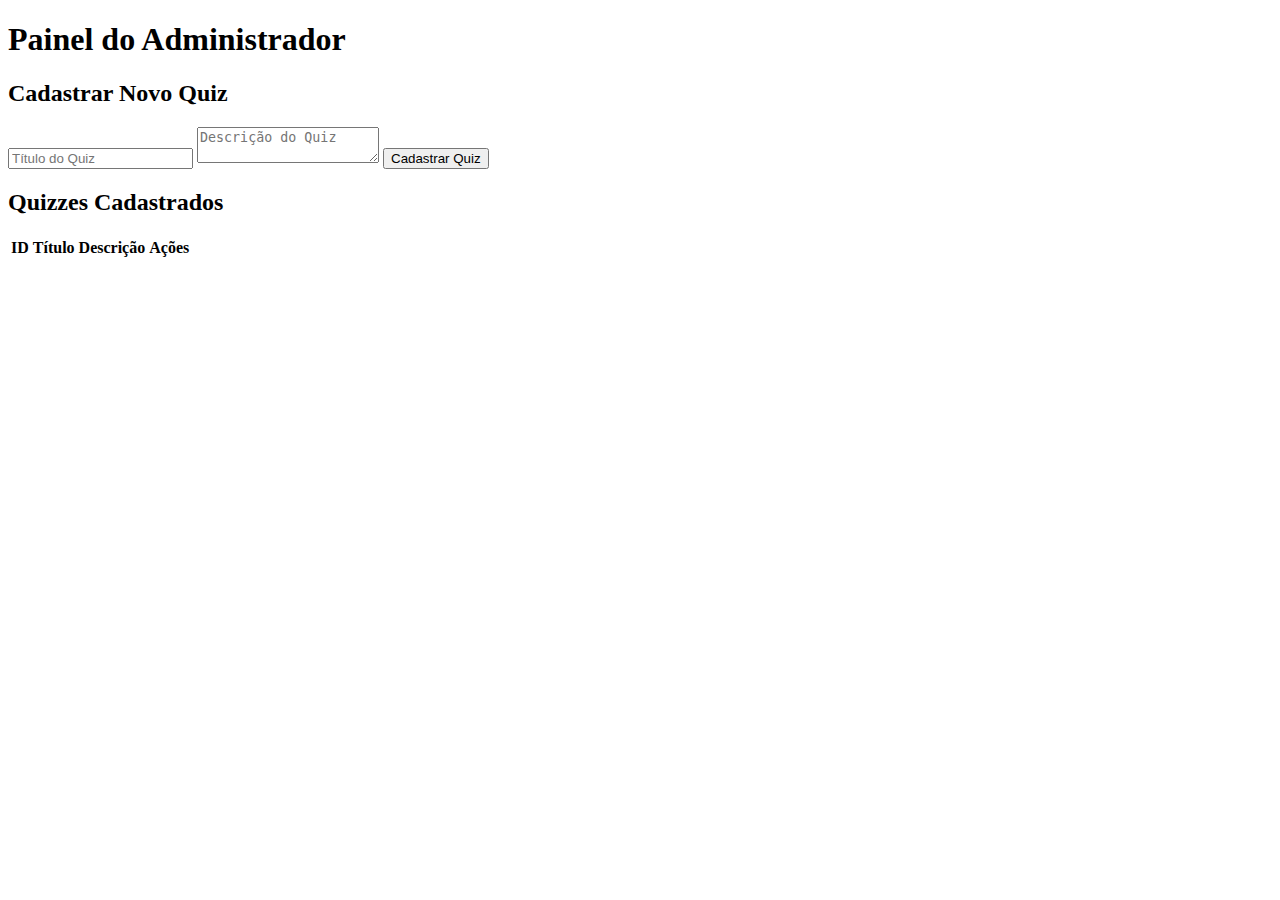
==== Quiz-front/admin-dashboard.html @ b8fd9133 "Subindo Front Atualizado e telas de login admin funcionando" ====
<!DOCTYPE html>
<html lang="pt-br">
<head>
    <meta charset="UTF-8">
    <meta name="viewport" content="width=device-width, initial-scale=1.0">
    <title>Admin Dashboard</title>
    <link rel="stylesheet" href="/Quiz-Game/Quiz-front/css/admin-dashboard.css">
</head>
<body>
    <div class="dashboard-container">
        <h1>Painel do Administrador</h1>
        
        <section class="quiz-form-section">
            <h2>Cadastrar Novo Quiz</h2>
            <form id="quiz-form">
                <input type="text" id="quiz-title" placeholder="Título do Quiz" required>
                <textarea id="quiz-description" placeholder="Descrição do Quiz" required></textarea>
                <button type="submit">Cadastrar Quiz</button>
            </form>
        </section>
        
        <section class="quiz-list-section">
            <h2>Quizzes Cadastrados</h2>
            <table>
                <thead>
                    <tr>
                        <th>ID</th>
                        <th>Título</th>
                        <th>Descrição</th>
                        <th>Ações</th>
                    </tr>
                </thead>
                <tbody id="quiz-list">
                    <!-- Os quizzes serão carregados aqui dinamicamente -->
                </tbody>
            </table>
        </section>
    </div>

    <script src="/Quiz-Game/Quiz-front/js/admin-dashboard.js"></script>
</body>
</html>
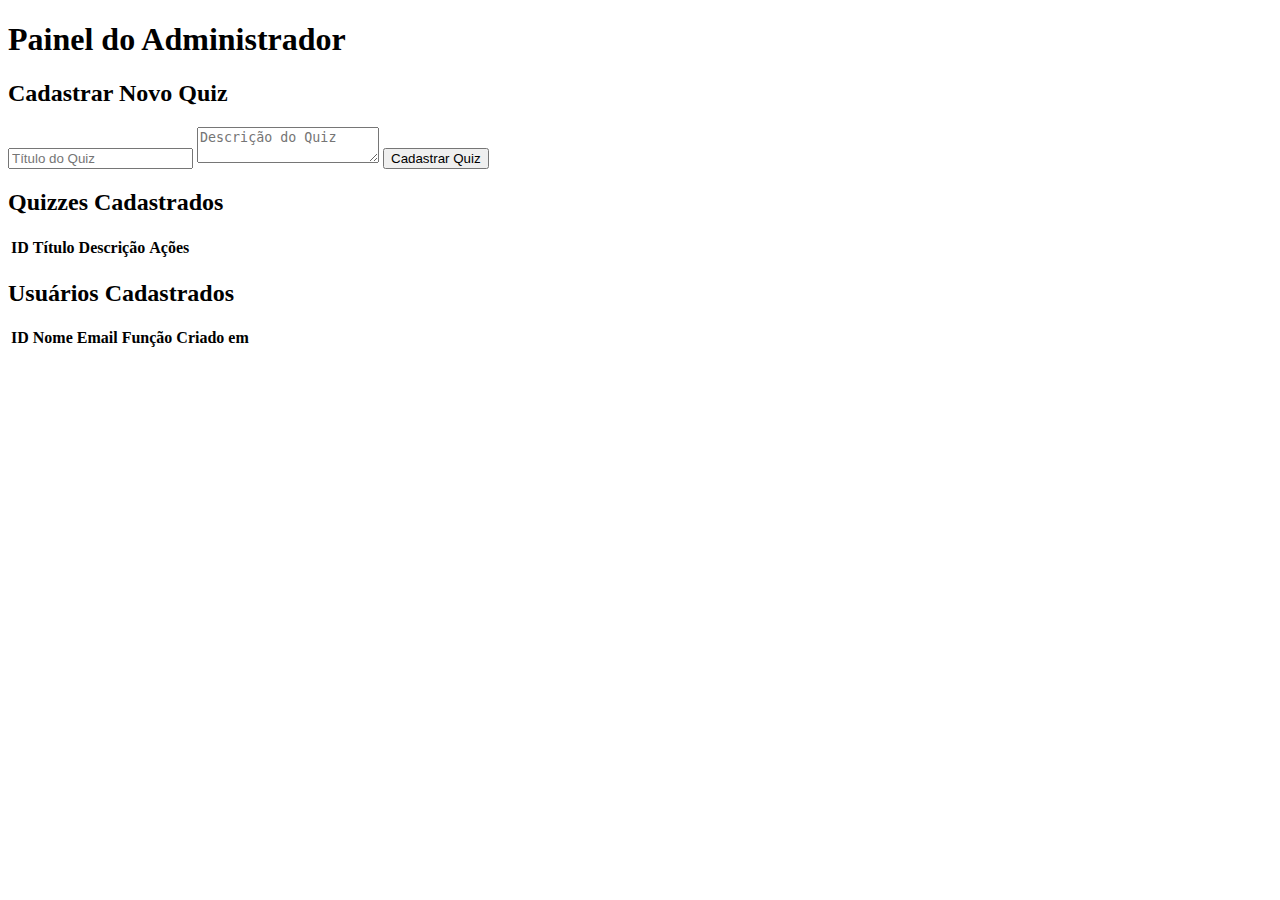
==== commit 1e60dd7a: "Adicionando user em dashboard" ====
--- a/Quiz-front/admin-dashboard.html
+++ b/Quiz-front/admin-dashboard.html
@@ -10,6 +10,7 @@
     <div class="dashboard-container">
         <h1>Painel do Administrador</h1>
         
+        <!-- Seção de Cadastro de Quiz -->
         <section class="quiz-form-section">
             <h2>Cadastrar Novo Quiz</h2>
             <form id="quiz-form">
@@ -19,6 +20,7 @@
             </form>
         </section>
         
+        <!-- Seção de Quizzes Cadastrados -->
         <section class="quiz-list-section">
             <h2>Quizzes Cadastrados</h2>
             <table>
@@ -35,6 +37,26 @@
                 </tbody>
             </table>
         </section>
+
+        <!-- Seção de Usuários Cadastrados -->
+        <section class="user-list-section">
+            <h2>Usuários Cadastrados</h2>
+            <table>
+                <thead>
+                    <tr>
+                        <th>ID</th>
+                        <th>Nome</th>
+                        <th>Email</th>
+                        <th>Função</th>
+                        <th>Criado em</th>
+                    </tr>
+                </thead>
+                <tbody id="user-list">
+                    <!-- Os usuários serão carregados aqui dinamicamente -->
+                </tbody>
+            </table>
+        </section>
+
     </div>
 
     <script src="/Quiz-Game/Quiz-front/js/admin-dashboard.js"></script>
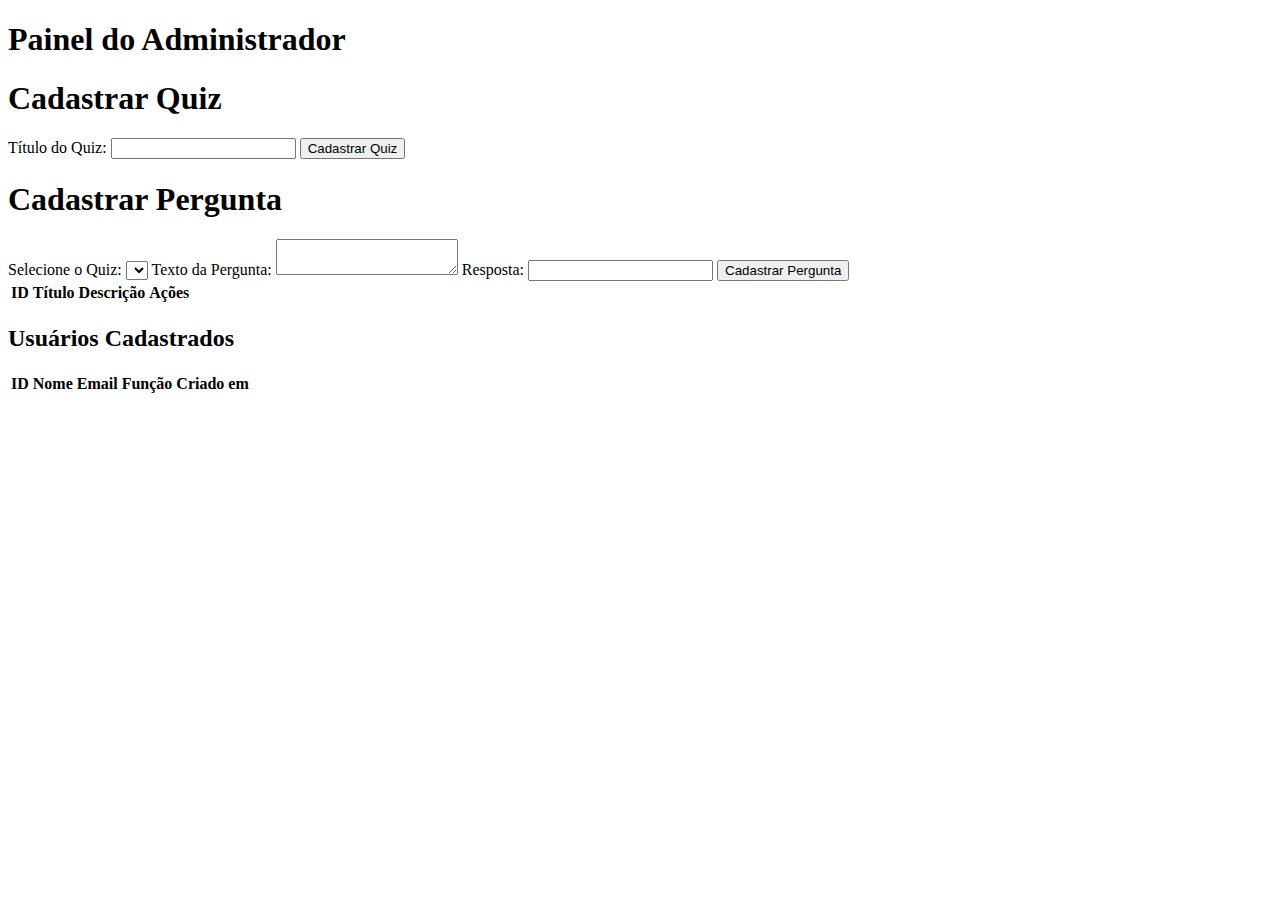
==== commit 084a2b3f: "Adicionando no admin novas funcionalidades" ====
--- a/Quiz-front/admin-dashboard.html
+++ b/Quiz-front/admin-dashboard.html
@@ -12,26 +12,43 @@
         
         <!-- Seção de Cadastro de Quiz -->
         <section class="quiz-form-section">
-            <h2>Cadastrar Novo Quiz</h2>
-            <form id="quiz-form">
-                <input type="text" id="quiz-title" placeholder="Título do Quiz" required>
-                <textarea id="quiz-description" placeholder="Descrição do Quiz" required></textarea>
-                <button type="submit">Cadastrar Quiz</button>
-            </form>
+            <div class="container">
+                <h1>Cadastrar Quiz</h1>
+                <form id="quizForm">
+                    <label for="quizTitle">Título do Quiz:</label>
+                    <input type="text" id="quizTitle" name="quizTitle" required>
+                    <button type="submit">Cadastrar Quiz</button>
+                </form>
+        
+                <h1>Cadastrar Pergunta</h1>
+                <form id="questionForm">
+                    <label for="quizId">Selecione o Quiz:</label>
+                    <select id="quizId" name="quizId" required>
+                        <!-- Opções de quizzes serão carregadas aqui dinamicamente -->
+                    </select>
+        
+                    <label for="questionText">Texto da Pergunta:</label>
+                    <textarea id="questionText" name="questionText" required></textarea>
+        
+                    <label for="answer">Resposta:</label>
+                    <input type="text" id="answer" name="answer" required>
+        
+                    <button type="submit">Cadastrar Pergunta</button>
+                </form>
+            </div>
         </section>
         
         <!-- Seção de Quizzes Cadastrados -->
-        <section class="quiz-list-section">
-            <h2>Quizzes Cadastrados</h2>
-            <table>
-                <thead>
-                    <tr>
-                        <th>ID</th>
-                        <th>Título</th>
-                        <th>Descrição</th>
-                        <th>Ações</th>
-                    </tr>
-                </thead>
+        <table id="quizTable">
+            <thead>
+                <tr>
+                    <th>ID</th>
+                    <th>Título</th>
+                    <th>Descrição</th>
+                    <th>Ações</th>
+                </tr>
+            </thead>
+            <tbody>
                 <tbody id="quiz-list">
                     <!-- Os quizzes serão carregados aqui dinamicamente -->
                 </tbody>
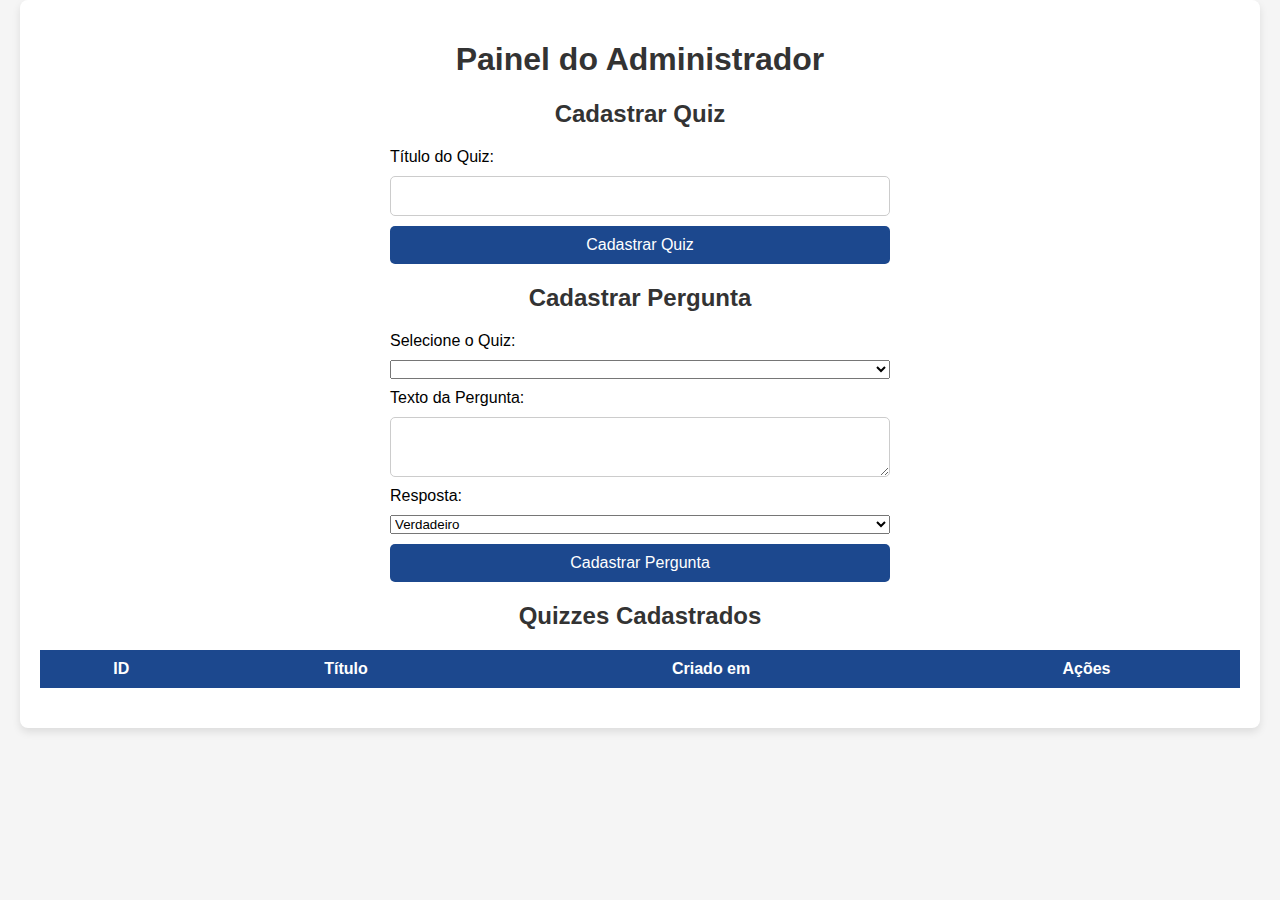
==== commit 682a9116: "Debugando o cod e comolando mais informaçoes" ====
--- a/Quiz-front/admin-dashboard.html
+++ b/Quiz-front/admin-dashboard.html
@@ -4,78 +4,67 @@
     <meta charset="UTF-8">
     <meta name="viewport" content="width=device-width, initial-scale=1.0">
     <title>Admin Dashboard</title>
-    <link rel="stylesheet" href="/Quiz-Game/Quiz-front/css/admin-dashboard.css">
+    <link rel="stylesheet" href="/Quiz-front/css/admin-dashboard.css">
 </head>
 <body>
     <div class="dashboard-container">
         <h1>Painel do Administrador</h1>
-        
+
         <!-- Seção de Cadastro de Quiz -->
         <section class="quiz-form-section">
             <div class="container">
-                <h1>Cadastrar Quiz</h1>
+                <h2>Cadastrar Quiz</h2>
                 <form id="quizForm">
                     <label for="quizTitle">Título do Quiz:</label>
                     <input type="text" id="quizTitle" name="quizTitle" required>
                     <button type="submit">Cadastrar Quiz</button>
                 </form>
-        
-                <h1>Cadastrar Pergunta</h1>
+            </div>
+        </section>
+
+        <!-- Seção de Cadastro de Perguntas -->
+        <section class="question-form-section">
+            <div class="container">
+                <h2>Cadastrar Pergunta</h2>
                 <form id="questionForm">
                     <label for="quizId">Selecione o Quiz:</label>
                     <select id="quizId" name="quizId" required>
-                        <!-- Opções de quizzes serão carregadas aqui dinamicamente -->
+                        <!-- Opções de quizzes serão carregadas dinamicamente -->
                     </select>
-        
+
                     <label for="questionText">Texto da Pergunta:</label>
                     <textarea id="questionText" name="questionText" required></textarea>
-        
+
                     <label for="answer">Resposta:</label>
-                    <input type="text" id="answer" name="answer" required>
-        
+                    <select id="answer" name="answer" required>
+                        <option value="verdadeiro">Verdadeiro</option>
+                        <option value="falso">Falso</option>
+                    </select>
+
                     <button type="submit">Cadastrar Pergunta</button>
                 </form>
             </div>
         </section>
-        
+
         <!-- Seção de Quizzes Cadastrados -->
-        <table id="quizTable">
-            <thead>
-                <tr>
-                    <th>ID</th>
-                    <th>Título</th>
-                    <th>Descrição</th>
-                    <th>Ações</th>
-                </tr>
-            </thead>
-            <tbody>
-                <tbody id="quiz-list">
-                    <!-- Os quizzes serão carregados aqui dinamicamente -->
-                </tbody>
-            </table>
-        </section>
-
-        <!-- Seção de Usuários Cadastrados -->
-        <section class="user-list-section">
-            <h2>Usuários Cadastrados</h2>
+        <section class="quiz-list-section">
+            <h2>Quizzes Cadastrados</h2>
             <table>
                 <thead>
                     <tr>
                         <th>ID</th>
-                        <th>Nome</th>
-                        <th>Email</th>
-                        <th>Função</th>
+                        <th>Título</th>
                         <th>Criado em</th>
+                        <th>Ações</th>
                     </tr>
                 </thead>
-                <tbody id="user-list">
-                    <!-- Os usuários serão carregados aqui dinamicamente -->
+                <tbody id="quiz-list">
+                    <!-- Os quizzes serão carregados dinamicamente -->
                 </tbody>
             </table>
         </section>
-
     </div>
 
-    <script src="/Quiz-Game/Quiz-front/js/admin-dashboard.js"></script>
+    <script src="/Quiz-front/js/admin-dashboard.js"></script>
 </body>
 </html>
--- a/Quiz-front/css/admin-dashboard.css
+++ b/Quiz-front/css/admin-dashboard.css
@@ -0,0 +1,98 @@
+body {
+    font-family: Arial, sans-serif;
+    margin: 0;
+    padding: 0;
+    background-color: #f5f5f5;
+}
+
+.dashboard-container {
+    max-width: 1200px;
+    margin: auto;
+    padding: 20px;
+    background-color: #fff;
+    border-radius: 8px;
+    box-shadow: 0 4px 8px rgba(0, 0, 0, 0.1);
+}
+
+h1, h2 {
+    text-align: center;
+    color: #333;
+}
+
+.quiz-form-section, .quiz-list-section {
+    margin: 20px 0;
+}
+
+form {
+    display: flex;
+    flex-direction: column;
+    max-width: 500px;
+    margin: auto;
+    gap: 10px;
+}
+
+input, textarea, button {
+    padding: 10px;
+    font-size: 16px;
+    border: 1px solid #ccc;
+    border-radius: 5px;
+}
+
+button {
+    background-color: #1c488e;
+    color: white;
+    border: none;
+    cursor: pointer;
+}
+
+button:hover {
+    background-color: #03255c;
+
+}
+
+table {
+    width: 100%;
+    border-collapse: collapse;
+    margin-top: 20px;
+}
+
+thead th {
+    background-color: #1c488e;
+    color: white;
+    padding: 10px;
+}
+
+tbody td {
+    padding: 10px;
+    text-align: center;
+    border-bottom: 1px solid #ddd;
+}
+
+tbody tr:hover {
+    background-color: #f1f1f1;
+}
+.tabs {
+    display: flex;
+    justify-content: center; /* Alinha os botões horizontalmente no centro */
+    gap: 20px; /* Espaçamento entre os botões */
+    margin-bottom: 20px; /* Espaçamento abaixo dos botões */
+}
+
+.actions button {
+    margin: 0 5px;
+    padding: 5px 10px;
+    font-size: 14px;
+    cursor: pointer;
+}
+.tabs button {
+    padding: 10px 20px; /* Espaçamento interno nos botões */
+    font-size: 16px; /* Tamanho da fonte */
+    border: none; /* Remover borda padrão */
+    cursor: pointer; /* Mostrar cursor como ponteiro */
+    background-color: #1c488e; /* Cor de fundo padrão */
+    transition: background-color 0.3s ease; /* Transição suave para efeito de hover */
+    border-radius: 5px; /* Bordas arredondadas nos botões */
+}
+
+
+
